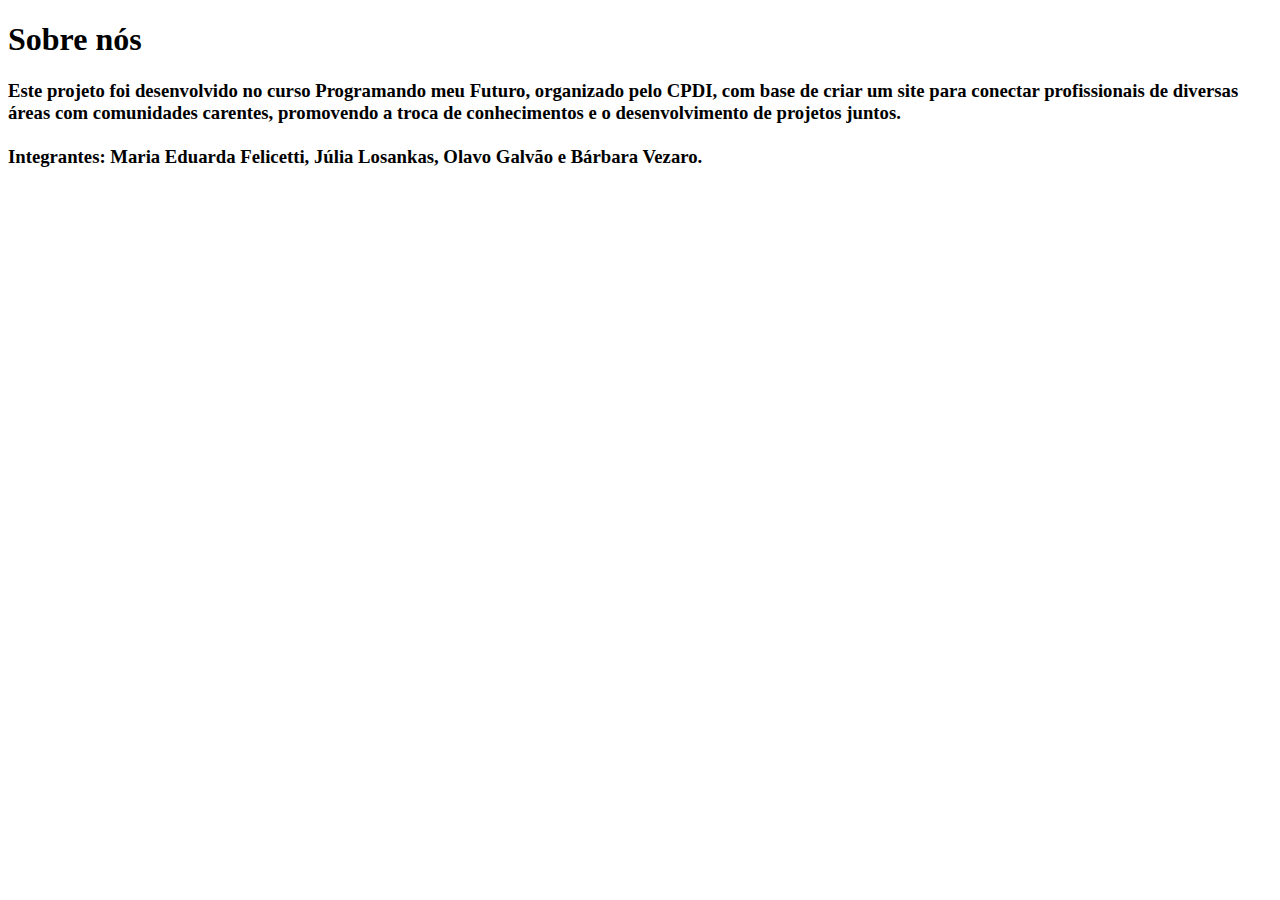
==== index2.html @ d0eb38d8 "Pagina sobre nos" ====
<!DOCTYPE html>
<html lang="pt-br">
<head>
    <meta charset="UTF-8">
    <meta name="viewport" content="width=device-width, initial-scale=1.0">
    <title>Sobre nós</title>
</head>
<body>
  <h1>Sobre nós</h1>
  <h3>Este projeto foi desenvolvido no curso Programando meu Futuro, organizado pelo CPDI, com base de criar um site para conectar profissionais de diversas áreas com comunidades carentes, promovendo a troca de conhecimentos e o desenvolvimento de projetos juntos.
    <br><br> Integrantes: Maria Eduarda Felicetti, Júlia Losankas, Olavo Galvão e Bárbara Vezaro.</h3>  
</body>
</html>
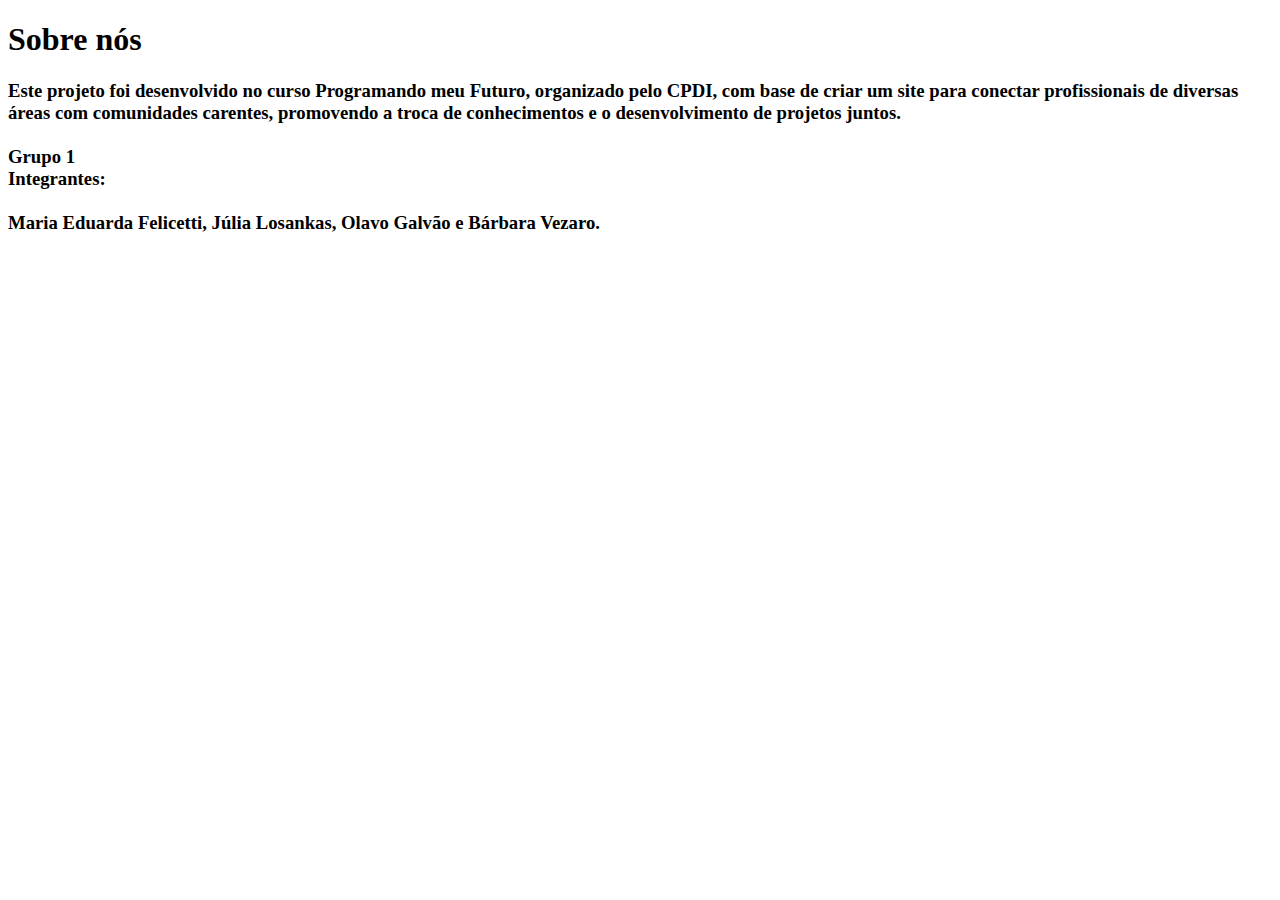
==== commit f9138a8b: "Pagina sobre nós" ====
--- a/index2.html
+++ b/index2.html
@@ -8,6 +8,9 @@
 <body>
   <h1>Sobre nós</h1>
   <h3>Este projeto foi desenvolvido no curso Programando meu Futuro, organizado pelo CPDI, com base de criar um site para conectar profissionais de diversas áreas com comunidades carentes, promovendo a troca de conhecimentos e o desenvolvimento de projetos juntos.
-    <br><br> Integrantes: Maria Eduarda Felicetti, Júlia Losankas, Olavo Galvão e Bárbara Vezaro.</h3>  
+    <br><br> Grupo 1
+    <br>
+    Integrantes:
+    <br><br>Maria Eduarda Felicetti, Júlia Losankas, Olavo Galvão e Bárbara Vezaro.</h3>  
 </body>
 </html>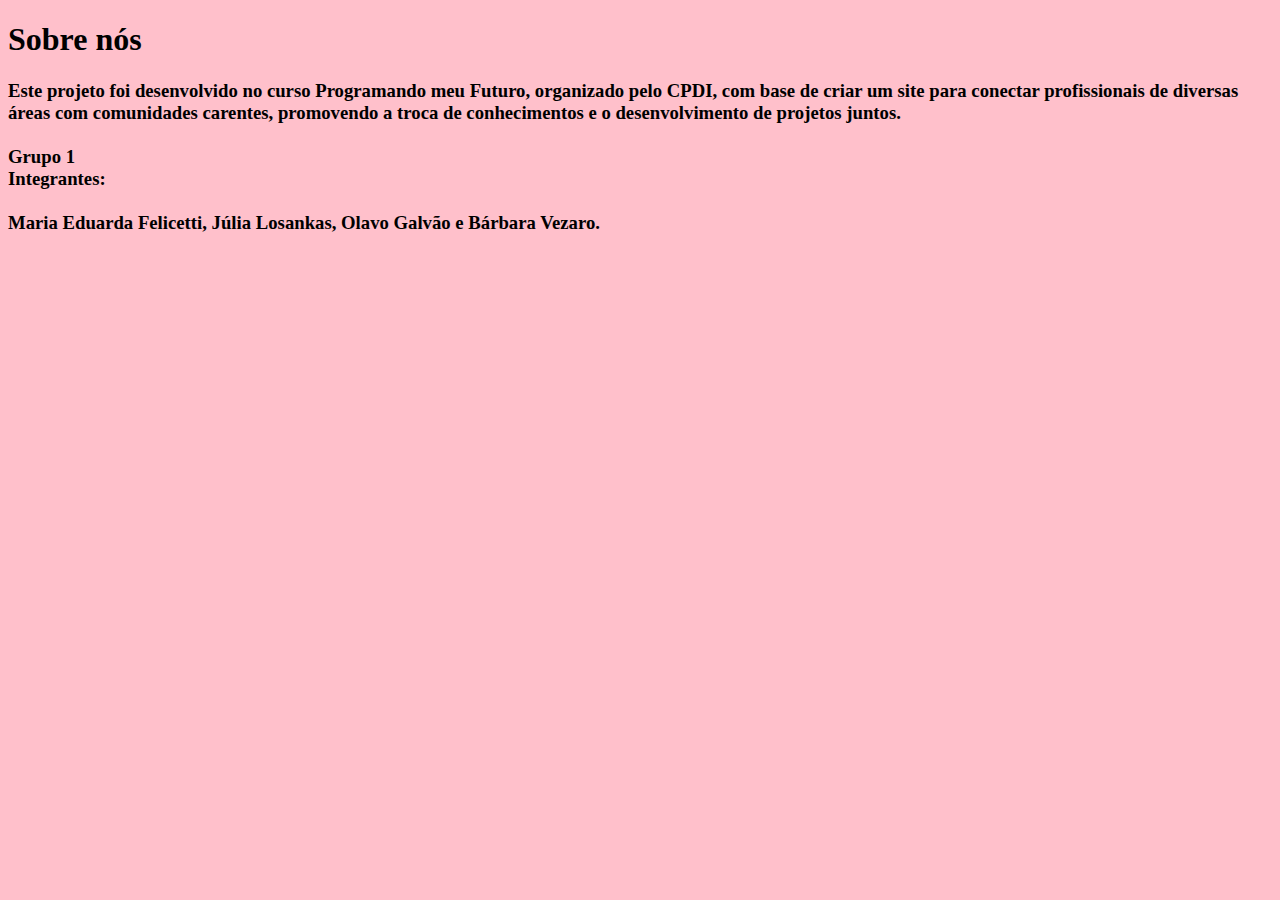
==== commit 2dff50bd: "Js pagina sobre nós" ====
--- a/index2.html
+++ b/index2.html
@@ -5,6 +5,8 @@
     <meta name="viewport" content="width=device-width, initial-scale=1.0">
     <title>Sobre nós</title>
 </head>
+
+
 <body>
   <h1>Sobre nós</h1>
   <h3>Este projeto foi desenvolvido no curso Programando meu Futuro, organizado pelo CPDI, com base de criar um site para conectar profissionais de diversas áreas com comunidades carentes, promovendo a troca de conhecimentos e o desenvolvimento de projetos juntos.
@@ -13,4 +15,15 @@
     Integrantes:
     <br><br>Maria Eduarda Felicetti, Júlia Losankas, Olavo Galvão e Bárbara Vezaro.</h3>  
 </body>
+
+<script>
+    let listaCores = ["blue", "green", "pink"];
+    document.body.style.backgroundColor = listaCores[0 , 1 , 2];
+
+    function trocarcores(){
+        document.body.style.backgroundColor = listaCores[Math.floor(3 * Math.random())]
+    }
+    setInterval(trocarcores ,2000)
+
+</script>
 </html>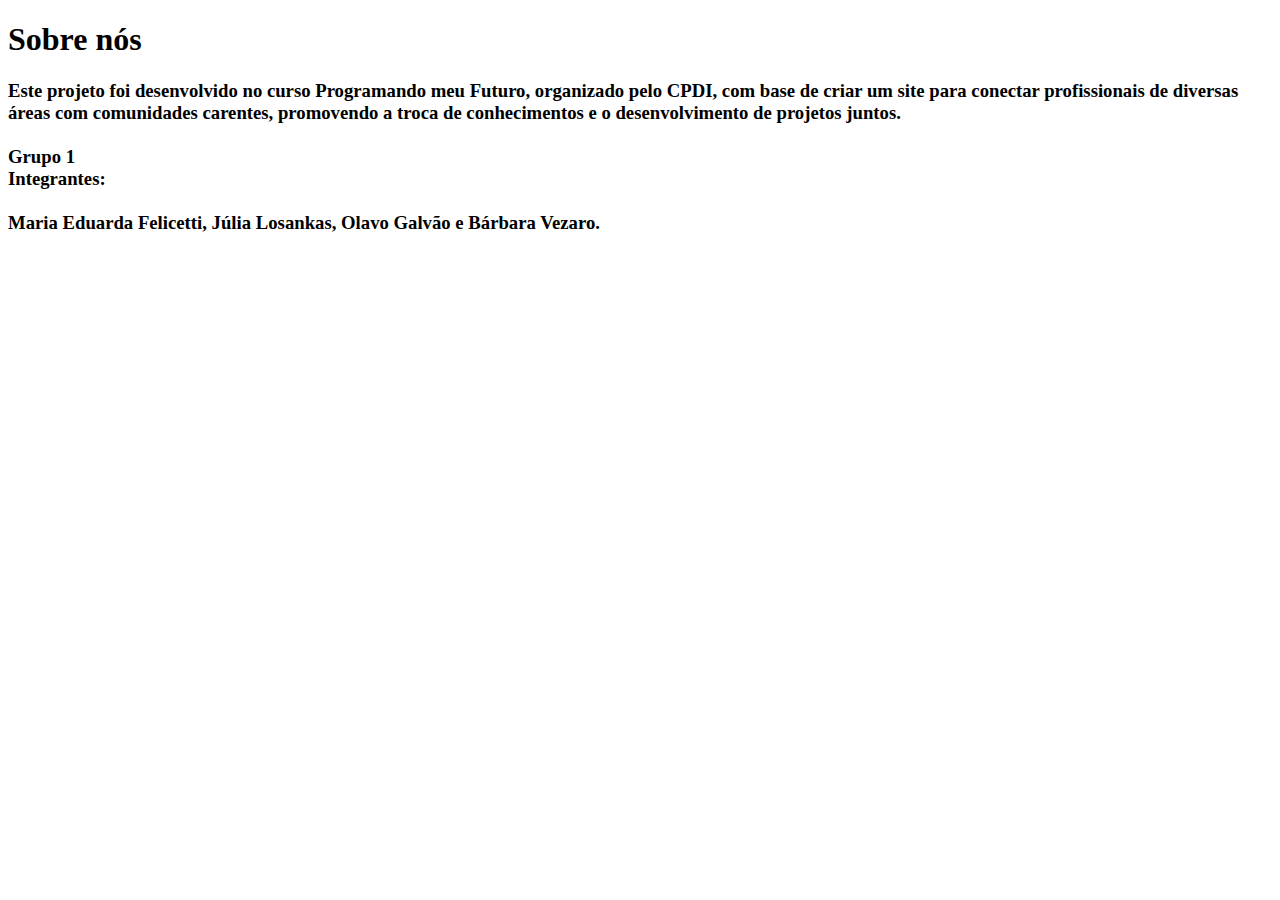
==== commit 7eebe139: "Update index2.html" ====
--- a/index2.html
+++ b/index2.html
@@ -15,15 +15,4 @@
     Integrantes:
     <br><br>Maria Eduarda Felicetti, Júlia Losankas, Olavo Galvão e Bárbara Vezaro.</h3>  
 </body>
-
-<script>
-    let listaCores = ["blue", "green", "pink"];
-    document.body.style.backgroundColor = listaCores[0 , 1 , 2];
-
-    function trocarcores(){
-        document.body.style.backgroundColor = listaCores[Math.floor(3 * Math.random())]
-    }
-    setInterval(trocarcores ,2000)
-
-</script>
 </html>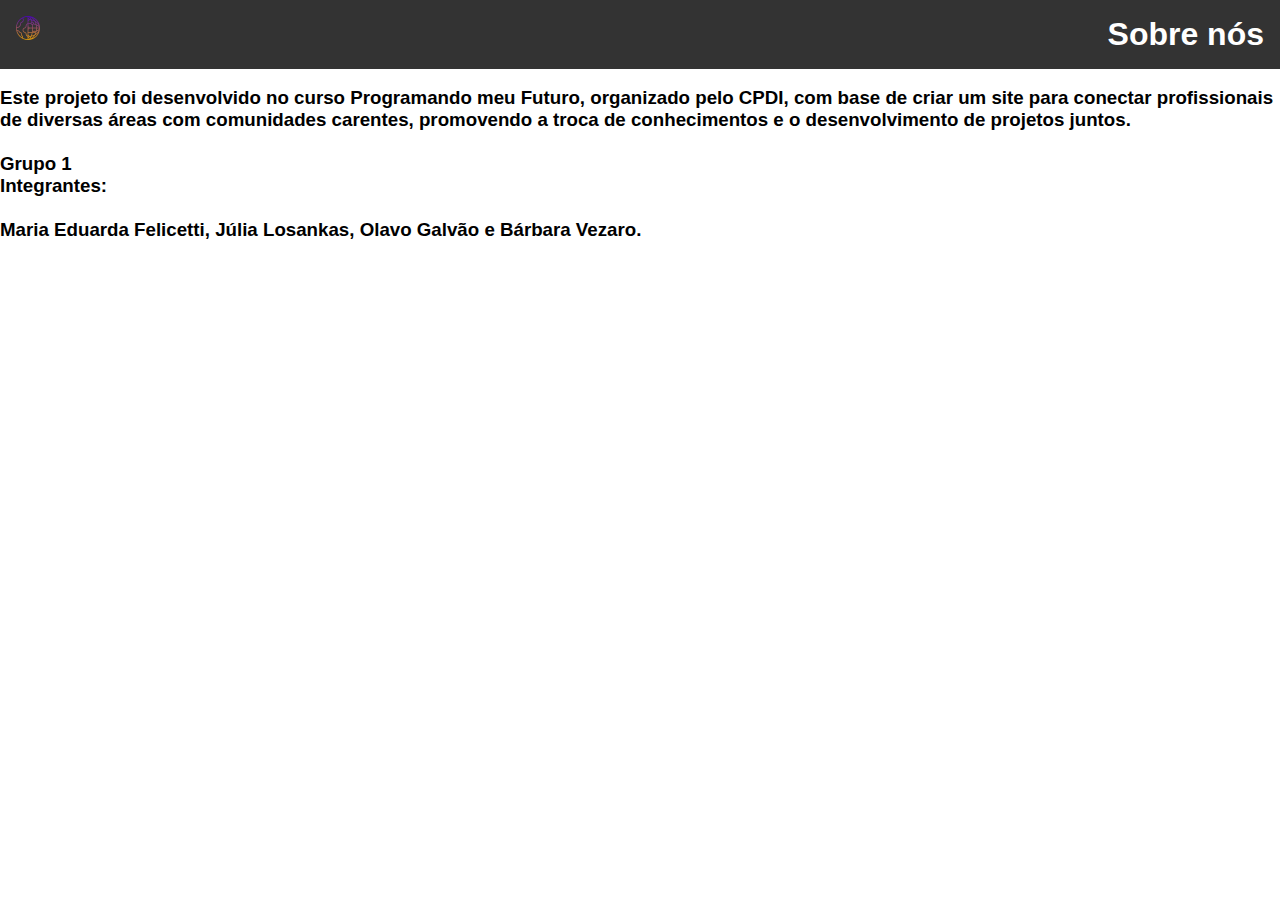
==== commit 1000a383: "Pagina sobre nos css" ====
--- a/index2.html
+++ b/index2.html
@@ -4,15 +4,24 @@
     <meta charset="UTF-8">
     <meta name="viewport" content="width=device-width, initial-scale=1.0">
     <title>Sobre nós</title>
+    <link rel="shortcut icon" href="img/favicon.ico" type="image/x-icon">
+    <link rel="stylesheet" href="style.css">
 </head>
 
 
-<body>
-  <h1>Sobre nós</h1>
+<body> 
+     <!-- Barra de Navegação -->
+  <nav id="navBar">
+    <div class="logo"><img src="img/globo.png" alt="Logo WorldSkills"></div>
+    <ul>
+        <h1>Sobre nós</h1>
+    </ul>
+  </nav>
+ <br>
   <h3>Este projeto foi desenvolvido no curso Programando meu Futuro, organizado pelo CPDI, com base de criar um site para conectar profissionais de diversas áreas com comunidades carentes, promovendo a troca de conhecimentos e o desenvolvimento de projetos juntos.
     <br><br> Grupo 1
     <br>
     Integrantes:
-    <br><br>Maria Eduarda Felicetti, Júlia Losankas, Olavo Galvão e Bárbara Vezaro.</h3>  
+    <br><br>Maria Eduarda Felicetti, Júlia Losankas, Olavo Galvão e Bárbara Vezaro.</h3> 
 </body>
 </html>--- a/style.css
+++ b/style.css
@@ -0,0 +1,296 @@
+/* Estilização global */
+*{
+    margin: 0;
+    padding: 0;
+    box-sizing: border-box;
+    font-family: sans-serif
+}
+
+
+/* Estilo Logo Barra de Navegação */
+
+#logo img{
+  width: auto;
+  height: 100%;
+}
+
+
+/* Estilo para a barra de navegação */
+nav {
+    background-color: #333;
+    color: white;
+    display: flex;
+    justify-content: space-between;
+    padding: 16px;
+  }
+  
+  nav ul {
+    display: flex;
+    list-style: none;
+  }
+  
+  nav li {
+    margin:  0 1rem;
+  }
+  
+  nav a {
+    text-decoration: none;
+    color: white;
+  }
+
+  nav a:hover{
+    color: #00c4cc; /* Altere para a cor desejada */
+    border-bottom: 2px solid #00c4cc; /* Adiciona uma linha inferior */
+  }
+  
+  header {
+    background-color: #4CAF50; /* Verde ou azul primário */
+    color: white;
+    text-align: center;
+    font-size: 24px;
+    font-weight: bold;
+  }
+
+  header button{
+
+    background-color: #ffff00;
+    width: 50%;
+    height: 54px;
+    margin-top: 16px;
+    color: #000000;
+    border-radius: 30px;
+    font-size: 16px;
+    cursor: pointer;
+  }
+  
+
+  /* Parallax */
+  .parallax {
+    height: 1000px;
+    background-attachment: fixed;
+    background-position: center;
+    background-repeat: no-repeat;
+    background-size: cover;
+    display: flex;
+    flex-direction: column;
+    justify-content: center;
+    align-items: center;
+    color: #f7f7f7;
+    text-align: center;
+  }
+
+  main{
+    background-color: #34665A;
+  }
+  
+  .parallaxContent {
+    display: flex;
+    flex-direction: column;
+    text-align: center;
+    width: 100%;
+  }
+
+.parallaxContent h2{
+  margin-bottom: 32px;
+  margin-top: 0;
+}
+  .parallaxContent h2,
+  .parallaxContent p {
+    margin: 0;
+  }
+
+  .odsOito{
+   font-size: 16px;
+    margin-top: 100px;
+    margin-left: 70px;
+    margin-right: 20px;
+  }
+  .odsOito p{
+    width: 300px;
+    margin-top: 8px;
+    justify-content: center;
+  
+  }
+  .odsOito h3{
+    font-size: 16px;
+  }
+
+  .odsQuatro{
+    font-size: 16px;
+    margin-top: 100px;
+  }
+  .odsQuatro p{
+    width: 300px;
+    margin-top: 8px;
+  }
+  .odsQuatro h3{
+    font-size: 16px;
+  }
+
+  .odsDez{
+    font-size: 16px;
+    margin-top: 100px;
+    margin-right: 70px;
+  }
+  .odsDez p{
+    width: 300px;
+    margin-top: 8px;
+  }
+  .odsDez h3{
+    font-size: 16px;
+  }
+  .odsIcons{
+    justify-content: space-between;
+    align-items: center;
+  }
+
+  .odsIcons img{
+    margin-bottom: 25px;
+  }
+
+  /* Outros estilos */
+  section {
+    padding: 32px;
+  }
+  
+  footer {
+    background-color: #333;
+    color: white;
+    text-align: center;
+    padding: 16px;
+  }
+
+  .ods {
+    display: flex;
+    justify-content: space-around;
+    background-color: #F4F4F4; /* Fundo cinza claro */
+    padding: 32px 0;
+  }
+  
+  .odsIcons {
+    text-align: center;
+    font-size: 1.2rem;
+    display: flex;
+  }
+  
+  .odsIcons img {
+    width: 80px;
+    height: auto;
+  }
+
+ /* FORMULÁRIO */
+  #formulario {
+    margin: 0 auto;
+    width: 80%;
+    height: 100vh;
+    display: flex;
+    flex-direction: column;
+    flex-wrap: wrap;
+    padding: 24px;
+    color:#ffffff
+  }
+
+  #formulario h2{
+    text-align: center;
+    margin-bottom: 32px;
+    color:#ffffff;
+  }
+
+  #formulario button{
+    align-items: center;
+    margin: 0 auto;
+    text-align:center;
+    border-radius: 6px;
+    cursor: pointer;
+  }
+  
+  /* PROJETOS */
+  
+  #projetos{
+    width: 100%;
+    height: 100vh;
+    color:#ffffff;
+    padding: 30px;
+  }
+
+  .projetoscontainer{
+    display: flex;
+    flex-direction:row;
+    Justify-content:space-evenly;
+    flex-wrap: wrap;
+    padding: 45px;
+    color:#ffffff
+  
+ }
+ 
+    #projeto1{
+     border: 2px solid #4CAF50;
+     width: 250px;
+     height: 250px;
+     margin-top:20px;
+     margin-bottom:20px;
+     flex-direction:row;
+     justify-content:space-evenly;
+     align-items:center;
+     background-color: #4CAF50;
+    }
+   
+    #projeto2{
+     border: 2px solid #4CAF50;
+     width: 250px;
+     height: 250px;
+     margin-top:20px;
+     margin-bottom:20px;
+     flex-direction:row;
+     justify-content:space-evenly;
+     align-items:center;
+     background-color: #4CAF50;
+    }
+
+    #projeto3{
+      border: 2px solid #4CAF50;
+      width: 250px;
+      height: 250px;
+      margin-top:20px;
+      margin-bottom:20px;
+      flex-direction:row;
+      justify-content:space-evenly;
+      align-items:center;
+      background-color: #4CAF50;
+     }
+
+   #projeto4{
+     border: 2px solid #4CAF50;
+     width: 250px;
+     height: 250px;
+     margin-top:20px;
+     margin-bottom:20px;
+     flex-direction:row;
+     justify-content:space-evenly;
+     align-items:center;
+     background-color: #4CAF50;
+     Gap: 70px;
+    }
+
+  #depoimentos{
+    color:#ffffff
+    
+  
+  }
+
+  #contato {
+    color:#ffffff
+  }
+
+  .depoimentoscontainer{
+    display: flex;
+    gap: 15px;
+    flex-direction: row-reverse;
+    justify-content: space-around;
+    align-items: stretch;
+  }
+  .itens{
+    width: 200px;
+    height: 200px;
+    
+  }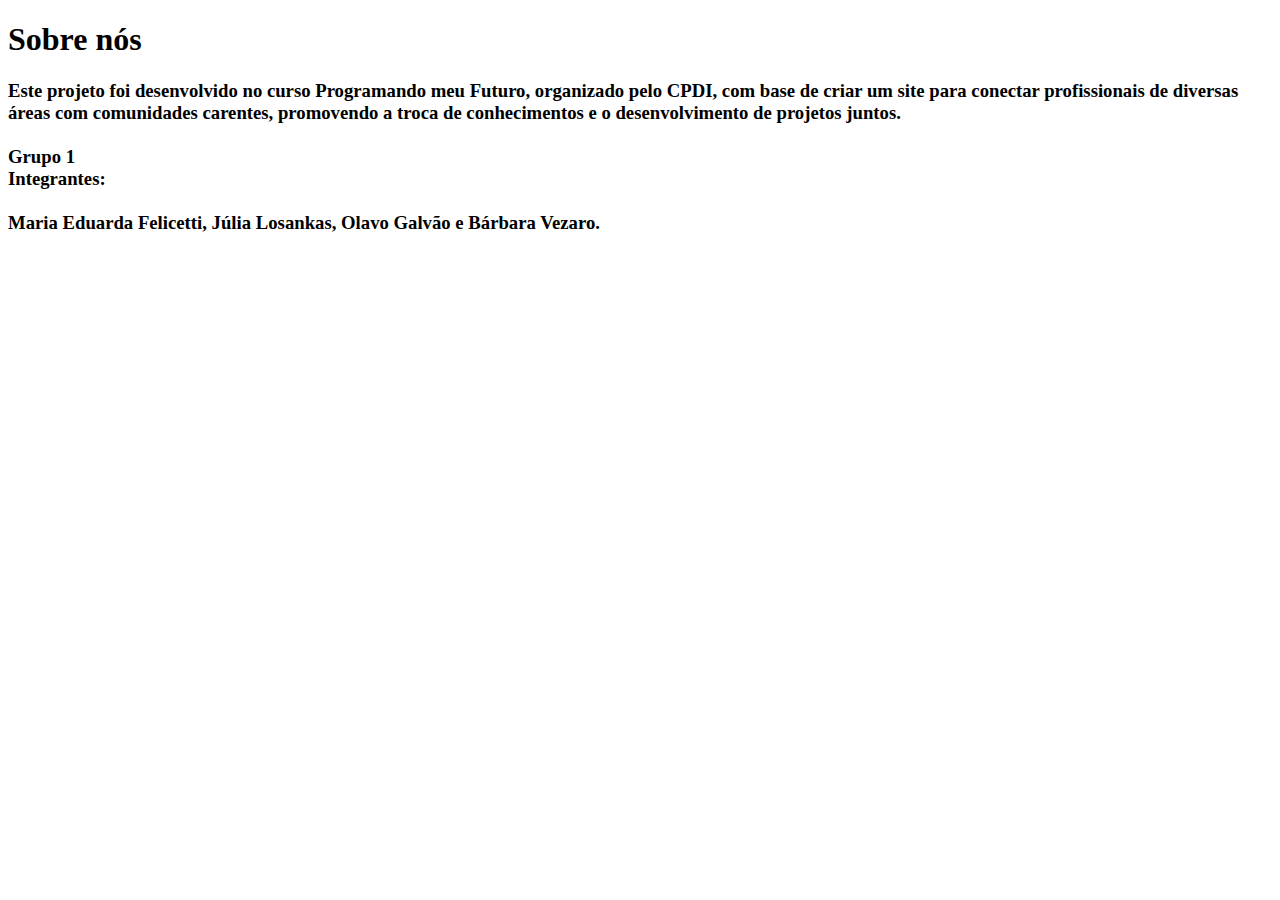
==== commit ccffc36d: "Merge branch 'main' of https://github.com/olavogalvao/PROJETO-CPDI-GRUPO1" ====
--- a/index2.html
+++ b/index2.html
@@ -4,24 +4,13 @@
     <meta charset="UTF-8">
     <meta name="viewport" content="width=device-width, initial-scale=1.0">
     <title>Sobre nós</title>
-    <link rel="shortcut icon" href="img/favicon.ico" type="image/x-icon">
-    <link rel="stylesheet" href="style.css">
 </head>
-
-
-<body> 
-     <!-- Barra de Navegação -->
-  <nav id="navBar">
-    <div class="logo"><img src="img/globo.png" alt="Logo WorldSkills"></div>
-    <ul>
-        <h1>Sobre nós</h1>
-    </ul>
-  </nav>
- <br>
+<body>
+  <h1>Sobre nós</h1>
   <h3>Este projeto foi desenvolvido no curso Programando meu Futuro, organizado pelo CPDI, com base de criar um site para conectar profissionais de diversas áreas com comunidades carentes, promovendo a troca de conhecimentos e o desenvolvimento de projetos juntos.
     <br><br> Grupo 1
     <br>
     Integrantes:
-    <br><br>Maria Eduarda Felicetti, Júlia Losankas, Olavo Galvão e Bárbara Vezaro.</h3> 
+    <br><br>Maria Eduarda Felicetti, Júlia Losankas, Olavo Galvão e Bárbara Vezaro.</h3>  
 </body>
 </html>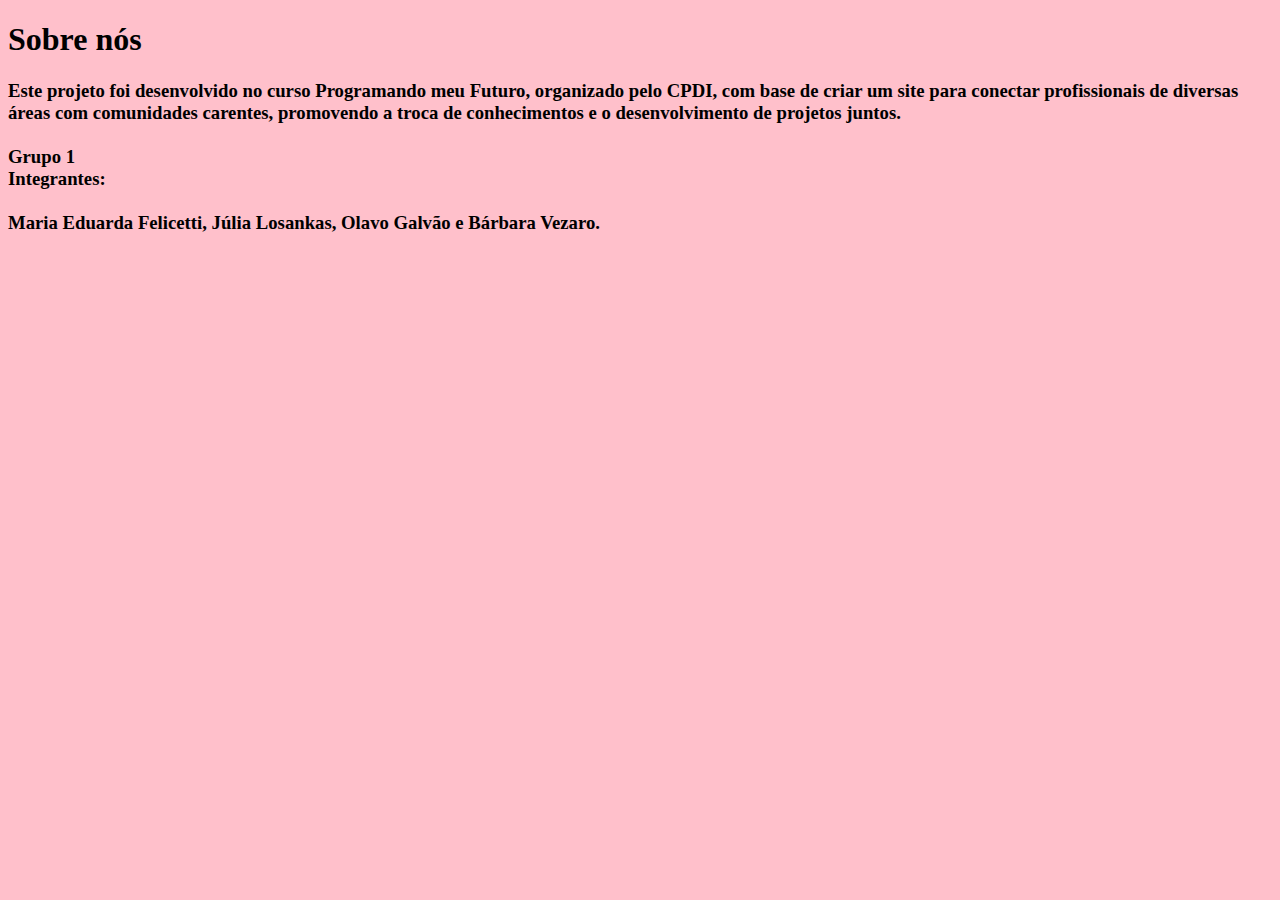
==== commit 6abcd0d7: "Merge branch 'main' of https://github.com/olavogalvao/PROJETO-CPDI-GRUPO1" ====
--- a/index2.html
+++ b/index2.html
@@ -5,6 +5,8 @@
     <meta name="viewport" content="width=device-width, initial-scale=1.0">
     <title>Sobre nós</title>
 </head>
+
+
 <body>
   <h1>Sobre nós</h1>
   <h3>Este projeto foi desenvolvido no curso Programando meu Futuro, organizado pelo CPDI, com base de criar um site para conectar profissionais de diversas áreas com comunidades carentes, promovendo a troca de conhecimentos e o desenvolvimento de projetos juntos.
@@ -13,4 +15,15 @@
     Integrantes:
     <br><br>Maria Eduarda Felicetti, Júlia Losankas, Olavo Galvão e Bárbara Vezaro.</h3>  
 </body>
+
+<script>
+    let listaCores = ["blue", "green", "pink"];
+    document.body.style.backgroundColor = listaCores[0 , 1 , 2];
+
+    function trocarcores(){
+        document.body.style.backgroundColor = listaCores[Math.floor(3 * Math.random())]
+    }
+    setInterval(trocarcores ,2000)
+
+</script>
 </html>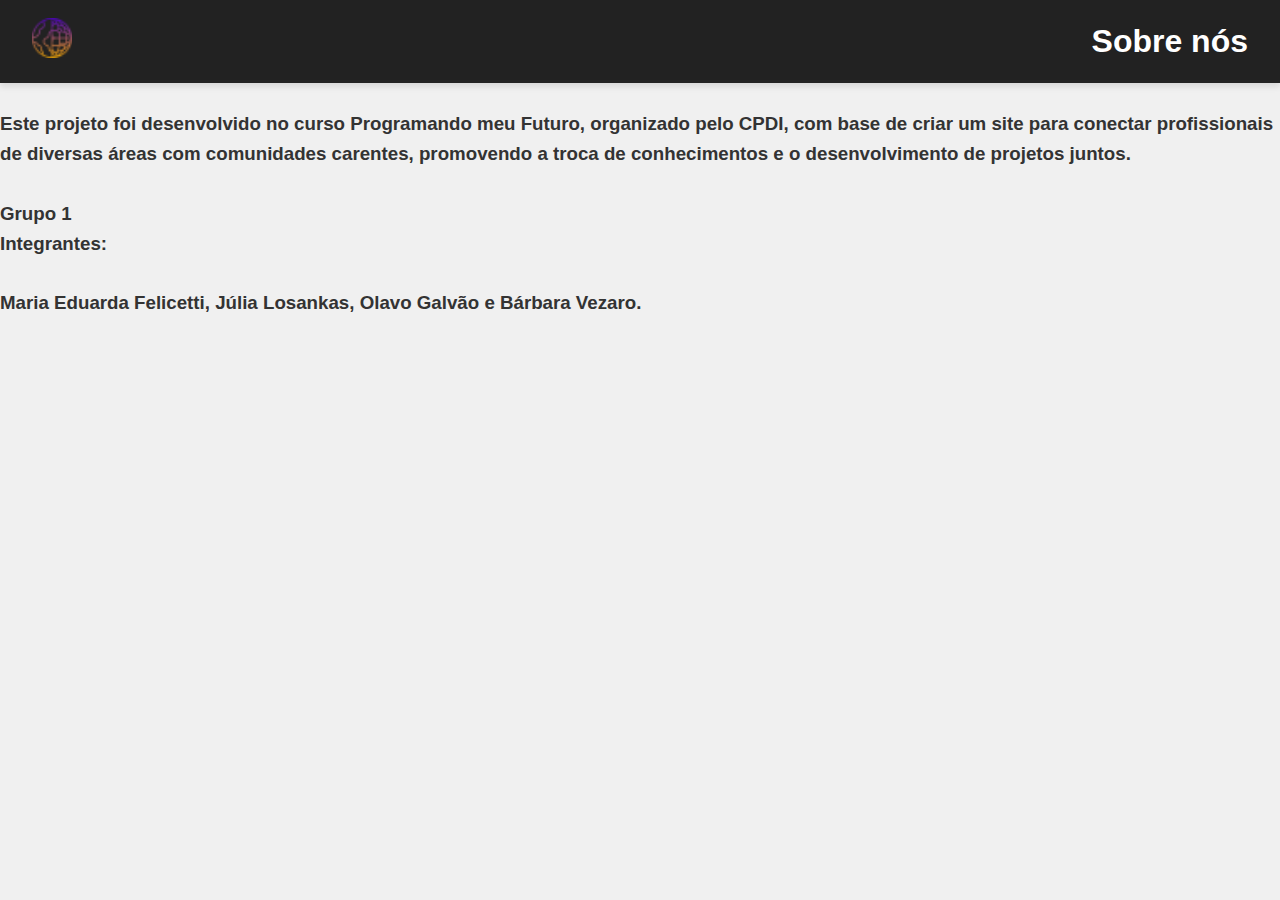
==== commit 32ad0a1f: "." ====
--- a/index2.html
+++ b/index2.html
@@ -4,26 +4,24 @@
     <meta charset="UTF-8">
     <meta name="viewport" content="width=device-width, initial-scale=1.0">
     <title>Sobre nós</title>
+    <link rel="shortcut icon" href="img/favicon.ico" type="image/x-icon">
+    <link rel="stylesheet" href="style.css">
 </head>
 
 
-<body>
-  <h1>Sobre nós</h1>
+<body> 
+     <!-- Barra de Navegação -->
+  <nav id="navBar">
+    <div class="logo"><img src="img/globo.png" alt="Logo WorldSkills"></div>
+    <ul>
+        <h1>Sobre nós</h1>
+    </ul>
+  </nav>
+ <br>
   <h3>Este projeto foi desenvolvido no curso Programando meu Futuro, organizado pelo CPDI, com base de criar um site para conectar profissionais de diversas áreas com comunidades carentes, promovendo a troca de conhecimentos e o desenvolvimento de projetos juntos.
     <br><br> Grupo 1
     <br>
     Integrantes:
-    <br><br>Maria Eduarda Felicetti, Júlia Losankas, Olavo Galvão e Bárbara Vezaro.</h3>  
+    <br><br>Maria Eduarda Felicetti, Júlia Losankas, Olavo Galvão e Bárbara Vezaro.</h3> 
 </body>
-
-<script>
-    let listaCores = ["blue", "green", "pink"];
-    document.body.style.backgroundColor = listaCores[0 , 1 , 2];
-
-    function trocarcores(){
-        document.body.style.backgroundColor = listaCores[Math.floor(3 * Math.random())]
-    }
-    setInterval(trocarcores ,2000)
-
-</script>
 </html>--- a/style.css
+++ b/style.css
@@ -0,0 +1,345 @@
+/* Estilização global */
+* {
+  margin: 0;
+  padding: 0;
+  box-sizing: border-box;
+  font-family: 'Arial', sans-serif;
+  list-style: none;
+  text-decoration: none;
+}
+
+body {
+  background-color: #f0f0f0;
+  color: #333;
+  line-height: 1.6;
+}
+
+/* Estilo para a barra de navegação */
+nav {
+  background-color: #222;
+  color: white;
+  display: flex;
+  justify-content: space-between;
+  align-items: center;
+  padding: 16px 32px;
+  position: sticky;
+  top: 0;
+  z-index: 1000;
+  box-shadow: 0 4px 6px rgba(0, 0, 0, 0.1);
+}
+
+nav .logo img {
+  height: 40px;
+}
+
+nav ul {
+  display: flex;
+  list-style: none;
+  gap: 24px;
+}
+
+nav li {
+  position: relative;
+}
+
+nav a {
+  text-decoration: none;
+  color: white;
+  font-size: 16px;
+  padding: 8px;
+  transition: color 0.3s ease;
+}
+
+nav a:hover {
+  color: #00c4cc;
+  border-bottom: 2px solid #00c4cc;
+}
+
+/* Parallax Header */
+header {
+  height: 900px;
+  background-attachment: fixed;
+  background-size: cover;
+  background-position: center;
+  display: flex;
+  flex-direction: column;
+  justify-content: center;
+  align-items: center;
+  color: white;
+  text-align: center;
+
+
+}
+
+header h1 {
+  font-size: 3rem;
+  margin-bottom: 16px;
+  text-shadow: 2px 2px 6px rgba(0, 0, 0, 0.7);
+}
+
+header p {
+  font-size: 1.2rem;
+  margin-bottom: 20px;
+}
+
+header button {
+  background-color: #00c4cc;
+  color: white;
+  border: none;
+  padding: 12px 24px;
+  border-radius: 30px;
+  font-size: 16px;
+  cursor: pointer;
+  transition: background-color 0.3s;
+}
+
+header button:hover {
+  background-color: #008f99;
+}
+
+.parallaxContent {
+  display: flex;
+  flex-direction: column;
+  text-align: center;
+  width: 100%;
+}
+
+
+#ods {
+  display: flex;
+  justify-content: space-around;
+}
+
+#ods h2 {
+  text-align: center;
+  margin-top: 75px;
+}
+
+.odsOito {
+  font-size: 16px;
+  margin-top: 100px;
+  margin-left: 70px;
+  margin-right: 20px;
+}
+
+.odsOito p {
+  width: 300px;
+  margin-top: 8px;
+  justify-content: center;
+
+}
+
+.odsOito h3 {
+  font-size: 16px;
+}
+
+.odsQuatro {
+  font-size: 16px;
+  margin-top: 100px;
+}
+
+.odsQuatro p {
+  width: 300px;
+  margin-top: 8px;
+}
+
+.odsQuatro h3 {
+  font-size: 16px;
+}
+
+.odsDez {
+  font-size: 16px;
+  margin-top: 100px;
+  margin-right: 70px;
+}
+
+.odsDez p {
+  width: 300px;
+  margin-top: 8px;
+}
+
+.odsDez h3 {
+  font-size: 16px;
+}
+
+.odsIcons {
+  display: flex;
+  justify-content: space-between;
+  align-items: center;
+}
+
+.odsIcons img {
+  width: 80px;
+  height: 80px;
+  margin-bottom: 25px;
+}
+
+/* Sessão de Projetos */
+#projetos {
+  padding: 50px;
+  background-color: #fff;
+  text-align: center;
+}
+
+#projetos h1 {
+  margin-bottom: 32px;
+  color: #333;
+}
+
+.projetoscontainer {
+  display: grid;
+  grid-template-columns: repeat(auto-fit, minmax(250px, 1fr));
+  gap: 20px;
+  justify-items: center;
+}
+
+.projetoscontainer .projeto1,
+.projeto2,
+.projeto3,
+.projeto4 {
+  background-color: #4caf50;
+  border-radius: 8px;
+  color: white;
+  padding: 20px;
+  box-shadow: 0 4px 6px rgba(0, 0, 0, 0.1);
+  transition: transform 0.3s ease;
+  text-align: center;
+}
+
+.projetoscontainer .projeto1:hover,
+.projeto2:hover,
+.projeto3:hover,
+.projeto4:hover {
+  transform: translateY(-10px);
+}
+
+/* Formulário */
+#formulario {
+  background-color: #f7f7f7;
+  padding: 50px 20px;
+  text-align: center;
+}
+
+#formulario h2 {
+  margin-bottom: 20px;
+  color: #333;
+}
+
+#formulario form {
+  max-width: 600px;
+  margin: 0 auto;
+  display: flex;
+  flex-direction: column;
+  gap: 16px;
+}
+
+#formulario input,
+#formulario textarea,
+#formulario button {
+  padding: 12px;
+  border-radius: 8px;
+  border: 1px solid #ccc;
+  font-size: 16px;
+  width: 100%;
+}
+
+#formulario button {
+  background-color: #4caf50;
+  color: white;
+  border: none;
+  cursor: pointer;
+  transition: background-color 0.3s;
+}
+
+#formulario button:hover {
+  background-color: #388e3c;
+}
+
+/* Depoimentos */
+#depoimentos {
+  padding: 50px;
+  background-color: #34665a;
+  color: white;
+  text-align: center;
+}
+
+.depoimentoscontainer {
+  display: flex;
+  flex-wrap: wrap;
+  justify-content: center;
+  gap: 24px;
+  margin-top: 32px;
+}
+
+.itens {
+  background-color: #4caf50;
+  padding: 20px;
+  border-radius: 8px;
+  color: white;
+  box-shadow: 0 4px 6px rgba(0, 0, 0, 0.1);
+  width: 300px;
+}
+
+/* Contato */
+#contato {
+  padding: 50px;
+  text-align: center;
+  background-color: #f7f7f7;
+}
+
+#contato h2{
+  margin-bottom: 30px;
+}
+
+#contato form {
+  max-width: 600px;
+  margin: 0 auto;
+  display: flex;
+  flex-direction: column;
+  gap: 16px;
+}
+
+#contato input,
+#contato textarea,
+#contato button {
+  padding: 12px;
+  border-radius: 8px;
+  border: 1px solid #ccc;
+  font-size: 16px;
+}
+
+#contato button {
+  background-color: #00c4cc;
+  color: white;
+  border: none;
+  cursor: pointer;
+}
+
+#contato button:hover {
+  background-color: #008f99;
+}
+
+/* Rodapé */
+footer {
+  background-color: #222;
+  color: white;
+  padding: 16px;
+  text-align: center;
+  font-size: 14px;
+}
+
+/* Responsividade */
+@media (max-width: 768px) {
+  nav ul {
+    flex-direction: column;
+    gap: 16px;
+  }
+
+  .projetoscontainer {
+    grid-template-columns: 1fr;
+  }
+
+  .depoimentoscontainer {
+    flex-direction: column;
+  }
+}